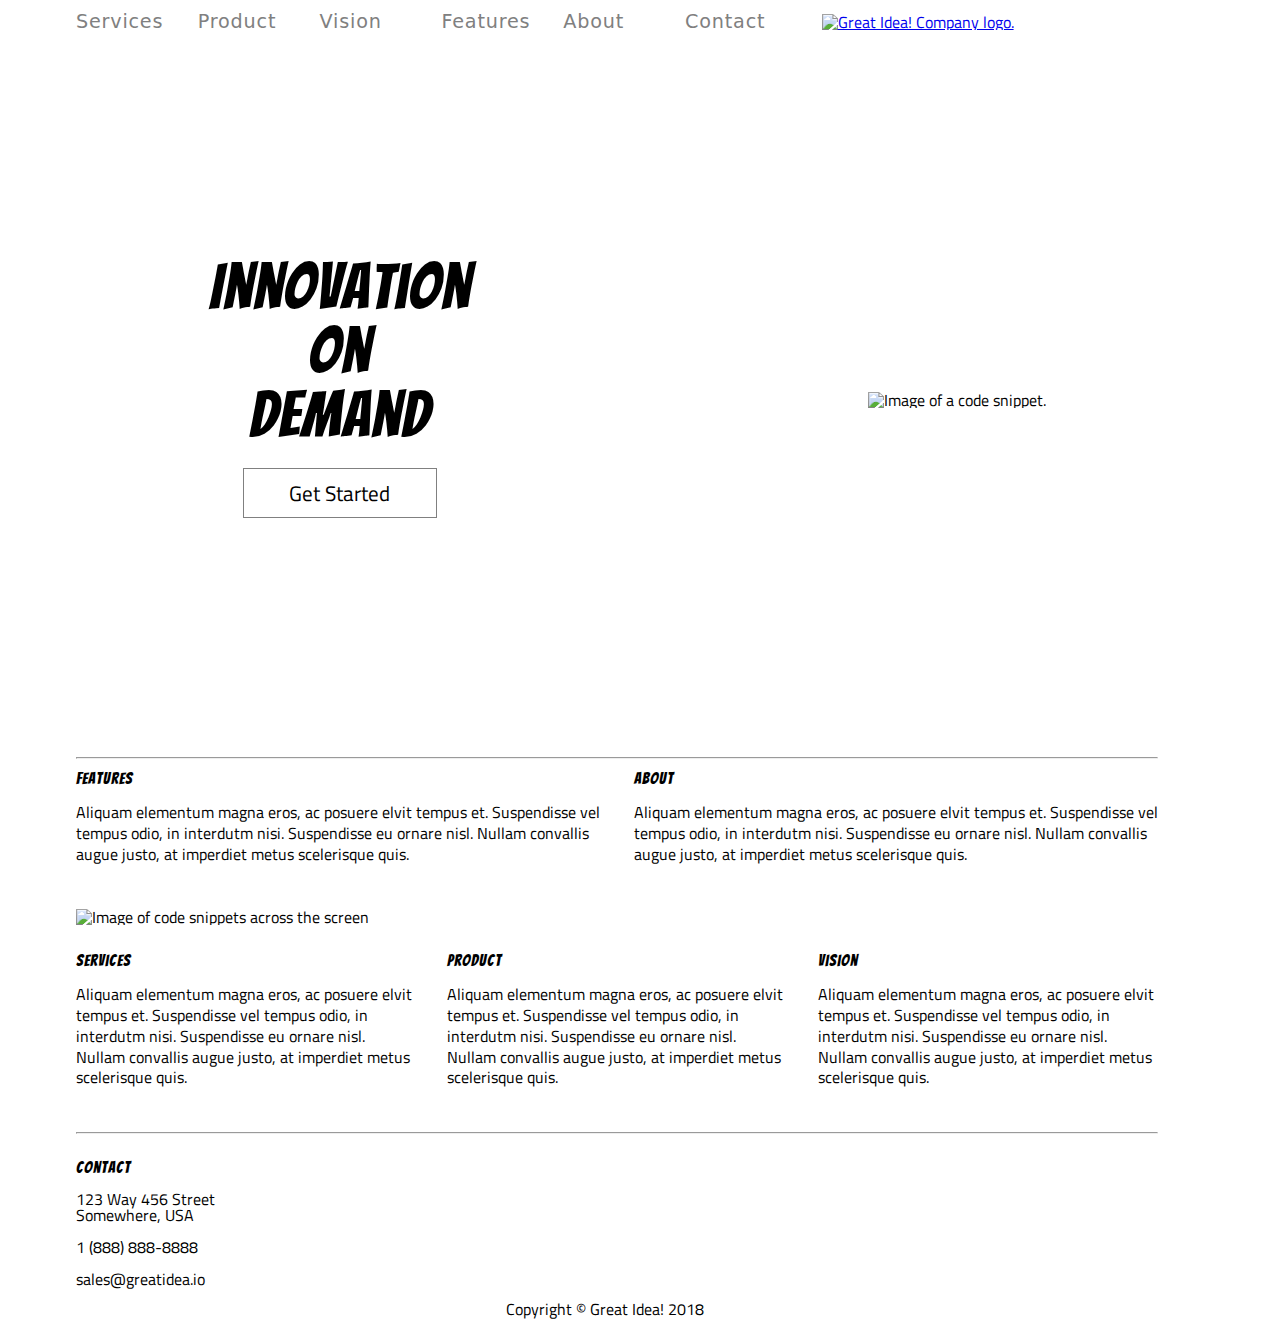
==== index.html @ be6ed57b "The Project Resposive Web Design 1 is added." ====
<!doctype html>

<html lang="en">

<head>
    <meta charset="utf-8">
    <meta name="viewport" content="width=device-width, initial-scale=1.0">
    <meta http-equiv="X-UA-Compatible" content="ie=edge">

    <title>Great Idea - Responsive I</title>

    <link href="https://fonts.googleapis.com/css?family=Bangers|Titillium+Web" rel="stylesheet">
    <link rel="stylesheet" href="css/index.css">

</head>

<body>
    <!-- Use past code you created here for Great Idea Web Page or past solution for Great Idea Web Page HTML here! -->

    <nav class="container">
        <div class="links">
            <a href="services.html">Services</a>
            <a href="#">Product</a>
            <a href="#">Vision</a>
            <a href="#">Features</a>
            <a href="#">About</a>
            <a href="#">Contact</a>
        </div>
        <div class="logo">
            <a href="#"><img src="img/logo.png" alt="Great Idea! Company logo."></a>
        </div>

    </nav>

    <!-- <div class ="img-logo"> -->
    <!-- <a href="#"> -->

    <!-- </a> 
<img class="logo" src="img/logo.png" alt="Great Idea! Company logo.">

-->

    <!-- </div> -->
    <!----------------Header----
------------>
    <header class=header-container>
        <div class="title-header">
            <h1>Innovation <br> On
                <br> Demand
                <br>
                <button>Get Started</button> <br>

            </h1>
        </div>


        <div class=img-header>
            <img src="img/header-img.png" alt="Image of a code snippet.">
        </div>
    </header>

    <!-----------End of Header---------------->
    <div class="line">
        <p></p>
        <hr>
    </div>

    <section class="content1">
        <div>
            <h2>Features</h2>
            <p> Aliquam elementum magna eros, ac posuere elvit tempus et. Suspendisse vel tempus odio, in interdutm nisi. Suspendisse eu ornare nisl. Nullam convallis augue justo, at imperdiet metus scelerisque quis.</p>
        </div>

        <div>
            <h2>About</h2>
            <p> Aliquam elementum magna eros, ac posuere elvit tempus et. Suspendisse vel tempus odio, in interdutm nisi. Suspendisse eu ornare nisl. Nullam convallis augue justo, at imperdiet metus scelerisque quis.</p>
        </div>
    </section>
    <div class="img-code">
        <img class="middle-img" src="img/mid-page-accent.jpg" alt="Image of code snippets across the screen">
    </div>
    <br>
    <section class="content2">
        <div>
            <h2>Services</h2>
            <p> Aliquam elementum magna eros, ac posuere elvit tempus et. Suspendisse vel tempus odio, in interdutm nisi. Suspendisse eu ornare nisl. Nullam convallis augue justo, at imperdiet metus scelerisque quis.</p>
        </div>
        <div>
            <h2>Product</h2>
            <p> Aliquam elementum magna eros, ac posuere elvit tempus et. Suspendisse vel tempus odio, in interdutm nisi. Suspendisse eu ornare nisl. Nullam convallis augue justo, at imperdiet metus scelerisque quis.</p>
        </div>

        <div>
            <h2>Vision</h2>
            <p> Aliquam elementum magna eros, ac posuere elvit tempus et. Suspendisse vel tempus odio, in interdutm nisi. Suspendisse eu ornare nisl. Nullam convallis augue justo, at imperdiet metus scelerisque quis.</p>
        </div>
    </section>

    <div class="line">
        <p></p>
        <hr>
    </div>

    <section class="address">
        <h2>Contact</h2>

        <address>
123 Way 456 Street <br>
Somewhere, USA <br><br>
1 (888) 888-8888 <br><br>
sales@greatidea.io <br>
</address>
    </section>

    <footer class="footer">
        <div>
            <p> Copyright &copy; Great Idea! 2018</p>
        </div>
    </footer>




</body>

</html>
---- css/index.css ----
/* Use your own code or past solution for Great Idea Web Page CSS here! */


/* http://meyerweb.com/eric/tools/css/reset/ 
   v2.0 | 20110126
   License: none (public domain)
*/

html,
body,
div,
span,
applet,
object,
iframe,
h1,
h2,
h3,
h4,
h5,
h6,
p,
blockquote,
pre,
a,
abbr,
acronym,
address,
big,
cite,
code,
del,
dfn,
em,
img,
ins,
kbd,
q,
s,
samp,
small,
strike,
strong,
sub,
sup,
tt,
var,
b,
u,
i,
center,
dl,
dt,
dd,
ol,
ul,
li,
fieldset,
form,
label,
legend,
table,
caption,
tbody,
tfoot,
thead,
tr,
th,
td,
article,
aside,
canvas,
details,
embed,
figure,
figcaption,
footer,
header,
hgroup,
menu,
nav,
output,
ruby,
section,
summary,
time,
mark,
audio,
video {
    margin: 0;
    padding: 0;
    border: 0;
    font-size: 100%;
    font: inherit;
    vertical-align: baseline;
}


/* HTML5 display-role reset for older browsers */

article,
aside,
details,
figcaption,
figure,
footer,
header,
hgroup,
menu,
nav,
section {
    display: block;
}

body {
    line-height: 1;
}

ol,
ul {
    list-style: none;
}

blockquote,
q {
    quotes: none;
}

blockquote:before,
blockquote:after,
q:before,
q:after {
    content: '';
    content: none;
}

table {
    border-collapse: collapse;
    border-spacing: 0;
}


/* Set every element's box-sizing to border-box */

* {
    box-sizing: border-box;
    padding: 0;
    margin: 0;
    /* width: 100%; */
    max-width: 100%;
}

p {
    line-height: 130%;
}

html,
body {
    height: 100%;
    font-family: 'Titillium Web', sans-serif;
}

h1,
h2,
h3,
h4,
h5 {
    font-family: 'Bangers', cursive;
    letter-spacing: 1px;
    margin-bottom: 15px;
}


/* Your code starts here! */

body {
    margin-left: 5%;
}

.container {
    display: flex;
    flex-wrap: wrap;
    width: 89%;
    justify-content: space-between;
    align-items: center;
}

.logo {
    width: 30%;
}

.links {
    width: 65%;
    display: flex;
    flex-wrap: wrap;
    justify-content: space-between;
    align-items: center;
}

.links a {
    font-family: "system-ui";
    letter-spacing: 0.05rem;
    font-size: 120%;
    width: 10%;
    margin: 1.7%;
    text-decoration: none;
    color: gray;
}

.links a:hover {
    color: #B91837;
}

header {
    width: 89%;
    height: 78vh;
}

.header-container {
    display: flex;
    flex-wrap: wrap;
    justify-content: space-around;
    align-items: center;
}

header div {
    width: 40%;
    text-align: center;
}

header div.img-header {
    width: 30%;
    margin-left: 17%;
    vertical-align: middle;
    margin-top: 1%;
}

header div.title-header {
    vertical-align: middle;
    margin-left: 3%;
    font-size: 400%;
}

button {
    width: 45%;
    font-size: 1.3rem;
    font-family: 'Titillium Web', sans-serif;
    border: 0.1rem solid gray;
    padding: 0.5rem 0.6rem;
    background-color: white;
}

button:hover {
    background-color: #B91837;
    color: white;
}

.img-code {
    width: 89%;
    margin-left: 1%;
}

.content1,
.content2 {
    display: flex;
    flex-wrap: wrap;
    justify-content: space-between;
    align-items: flex-start;
    width: 89%;
    margin: 1%;
}

.content1 div {
    width: 48.5%;
}


/* .content2 {
    display: flex;
    flex-wrap: wrap;
    justify-content: space-between;
    align-items: flex-start;
    width: 89%;
    margin: 1%;
} */

.content2 div,
.content1 div {
    padding-bottom: 2rem;
}

.content2 div {
    width: 31.5%;
}

.middle-img {
    width: 100%;
}

.address {
    width: 89%;
    margin: 1%;
    margin-top: 1.6rem;
}

address {
    font-size: 1rem;
}

.footer div {
    width: 89%;
    text-align: center;
}

.footer p {
    margin-bottom: 5%;
}

.line {
    margin: 1%;
    width: 89%;
}


/*  service style sheet  */

.service-header {
    height: 58vh;
    /**/
}

.service-description div {
    width: 100%;
    margin: 1%;
    text-align: left;
}

.service-content {
    display: flex;
    flex-wrap: wrap;
    justify-content: space-between;
    align-items: flex-start;
    width: 89%;
    margin: 1%;
}

.service-content div {
    width: 48.5%;
    border: 1px solid black;
    background: #F4F3F4;
    padding: 2%;
    margin: 1.5% 0px;
}

.service-button {
    padding: 7px 33px;
    border: 1px solid black;
    border-radius: 5px;
    background: white;
    color: black;
    text-align: center;
    text-decoration: none;
    font-size: 80%;
}

.service-button:hover {
    background-color: #B91837;
    color: white;
}

.facts {
    width: 89%;
    margin: 1%;
    margin-top: 2.5%;
    display: flex;
    flex-wrap: wrap;
    justify-content: space-between;
}

.facts div {
    width: 48.5%;
}

.facts div ul {
    padding: 1%;
    text-indent: 1%;
    list-style-type: square;
    margin: 3%;
    line-height: 30px;
}

.img-service {
    width: 100%;
    margin-left: 1%;
}

.services-header-img {
    width: 100%;
}


/********************************/


/*media for tablet*/

@media (max-width: 800px) {
    /*navigation*/
    .container {
        flex-direction: column-reverse;
        justify-content: center;
    }
    .logo {
        padding: 2% 0;
    }
    .links {
        width: 80%;
    }
    .links a {
        width: 10%;
    }
    header div {
        display: flex;
        flex-direction: column;
    }
    header .img-header {
        display: none;
    }
    button {
        width: 80%;
    }
    .line {
        margin-bottom: 3%;
        width: 89%;
    }
}


/*media for mobil*/

@media (max-width: 500px) {
    .links {
        flex-direction: column;
        width: 100%;
    }
    .links a {
        width: 10rem;
        border-bottom: 0.08rem solid grey;
        text-align: center;
        padding-bottom: 0.5rem;
    }
    .links a:first-child {
        border-top: 0.08rem solid grey;
        padding-top: 0.5rem;
    }
    .content2 div,
    .content1 div,
    header div,
    .service-content div,
    .facts div {
        width: 100%;
    }
    button {
        width: 50%;
    }
    .footer p {
        margin: 10% 0;
    }
}
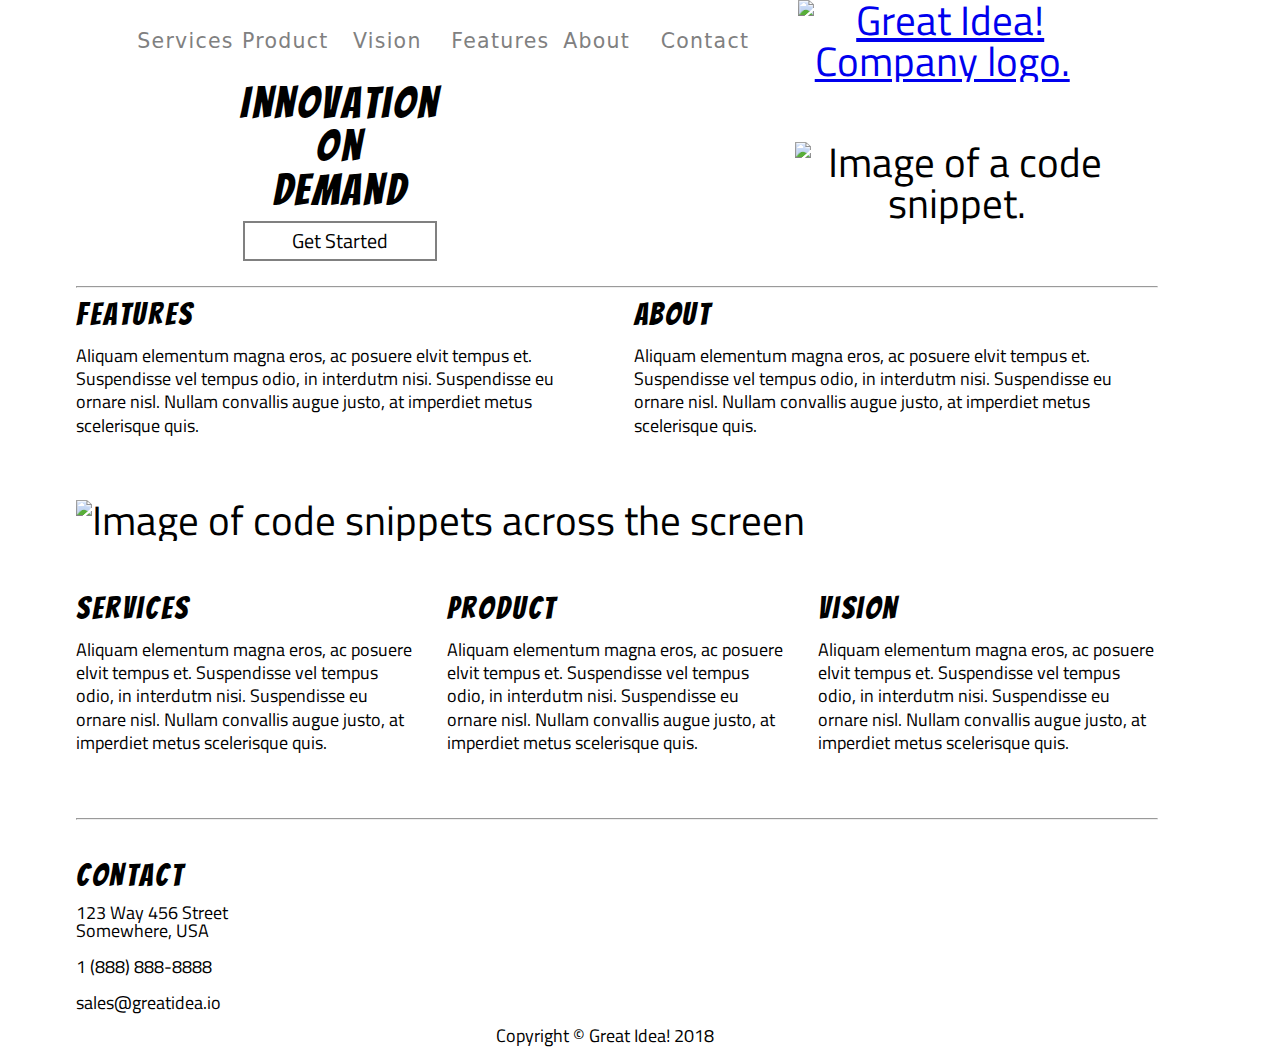
==== commit e43fc182: "responsive design fonts and media are added" ====
--- a/index.html
+++ b/index.html
@@ -15,111 +15,114 @@
 </head>
 
 <body>
-    <!-- Use past code you created here for Great Idea Web Page or past solution for Great Idea Web Page HTML here! -->
+    <div class="bodyWrapper">
+        <!-- assessability for blind people -->
+        <header id="home" class=header-container> <span class="hidden"><a href="#main-content">click here to jump to main content</a></span>
 
-    <nav class="container">
-        <div class="links">
-            <a href="services.html">Services</a>
-            <a href="#">Product</a>
-            <a href="#">Vision</a>
-            <a href="#">Features</a>
-            <a href="#">About</a>
-            <a href="#">Contact</a>
-        </div>
-        <div class="logo">
-            <a href="#"><img src="img/logo.png" alt="Great Idea! Company logo."></a>
+            <!-- Use past code you created here for Great Idea Web Page or past solution for Great Idea Web Page HTML here! -->
+
+            <nav class="container">
+                <div class="links">
+                    <a href="services.html">Services</a>
+                    <a href="# ">Product</a>
+                    <a href="#">Vision</a>
+                    <a href="#">Features</a>
+                    <a href="#">About</a>
+                    <a href="#">Contact</a>
+                </div>
+                <div class="logo">
+                    <a href="#"><img src="img/logo.png" alt="Great Idea! Company logo."></a>
+                </div>
+
+            </nav>
+
+            <!-- <div class ="img-logo"> -->
+
+            <!----------------Header----
+------------>
+
+            <div class="title-header">
+                <h1>Innovation <br> On
+                    <br> Demand
+                    <br>
+                    <button>Get Started</button> <br>
+
+                </h1>
+            </div>
+
+
+            <div class=img-header>
+                <img src="img/header-img.png" alt="Image of a code snippet.">
+            </div>
+        </header>
+
+        <!-----------End of Header---------------->
+
+        <span class="hidden" id="main-content"></span>
+
+        <div class="line">
+            <p></p>
+            <hr>
         </div>
 
-    </nav>
+        <section class="content1">
+            <div>
+                <h2>Features</h2>
+                <p> Aliquam elementum magna eros, ac posuere elvit tempus et. Suspendisse vel tempus odio, in interdutm nisi. Suspendisse eu ornare nisl. Nullam convallis augue justo, at imperdiet metus scelerisque quis.</p>
+            </div>
 
-    <!-- <div class ="img-logo"> -->
-    <!-- <a href="#"> -->
+            <div>
+                <h2>About</h2>
+                <p> Aliquam elementum magna eros, ac posuere elvit tempus et. Suspendisse vel tempus odio, in interdutm nisi. Suspendisse eu ornare nisl. Nullam convallis augue justo, at imperdiet metus scelerisque quis.</p>
+            </div>
+        </section>
+        <div class="img-code">
+            <img class="middle-img" src="img/mid-page-accent.jpg" alt="Image of code snippets across the screen">
+        </div>
+        <br>
 
-    <!-- </a> 
-<img class="logo" src="img/logo.png" alt="Great Idea! Company logo.">
 
--->
+        <section class="content2">
+            <div>
+                <h2>Services</h2>
+                <p> Aliquam elementum magna eros, ac posuere elvit tempus et. Suspendisse vel tempus odio, in interdutm nisi. Suspendisse eu ornare nisl. Nullam convallis augue justo, at imperdiet metus scelerisque quis.</p>
+            </div>
+            <div>
+                <h2>Product</h2>
+                <p> Aliquam elementum magna eros, ac posuere elvit tempus et. Suspendisse vel tempus odio, in interdutm nisi. Suspendisse eu ornare nisl. Nullam convallis augue justo, at imperdiet metus scelerisque quis.</p>
+            </div>
 
-    <!-- </div> -->
-    <!----------------Header----
------------->
-    <header class=header-container>
-        <div class="title-header">
-            <h1>Innovation <br> On
-                <br> Demand
-                <br>
-                <button>Get Started</button> <br>
+            <div>
+                <h2>Vision</h2>
+                <p> Aliquam elementum magna eros, ac posuere elvit tempus et. Suspendisse vel tempus odio, in interdutm nisi. Suspendisse eu ornare nisl. Nullam convallis augue justo, at imperdiet metus scelerisque quis.</p>
+            </div>
+        </section>
 
-            </h1>
+        <div class="line">
+            <p></p>
+            <hr>
         </div>
 
+        <section class="address">
+            <h2>Contact</h2>
 
-        <div class=img-header>
-            <img src="img/header-img.png" alt="Image of a code snippet.">
-        </div>
-    </header>
-
-    <!-----------End of Header---------------->
-    <div class="line">
-        <p></p>
-        <hr>
-    </div>
-
-    <section class="content1">
-        <div>
-            <h2>Features</h2>
-            <p> Aliquam elementum magna eros, ac posuere elvit tempus et. Suspendisse vel tempus odio, in interdutm nisi. Suspendisse eu ornare nisl. Nullam convallis augue justo, at imperdiet metus scelerisque quis.</p>
-        </div>
-
-        <div>
-            <h2>About</h2>
-            <p> Aliquam elementum magna eros, ac posuere elvit tempus et. Suspendisse vel tempus odio, in interdutm nisi. Suspendisse eu ornare nisl. Nullam convallis augue justo, at imperdiet metus scelerisque quis.</p>
-        </div>
-    </section>
-    <div class="img-code">
-        <img class="middle-img" src="img/mid-page-accent.jpg" alt="Image of code snippets across the screen">
-    </div>
-    <br>
-    <section class="content2">
-        <div>
-            <h2>Services</h2>
-            <p> Aliquam elementum magna eros, ac posuere elvit tempus et. Suspendisse vel tempus odio, in interdutm nisi. Suspendisse eu ornare nisl. Nullam convallis augue justo, at imperdiet metus scelerisque quis.</p>
-        </div>
-        <div>
-            <h2>Product</h2>
-            <p> Aliquam elementum magna eros, ac posuere elvit tempus et. Suspendisse vel tempus odio, in interdutm nisi. Suspendisse eu ornare nisl. Nullam convallis augue justo, at imperdiet metus scelerisque quis.</p>
-        </div>
-
-        <div>
-            <h2>Vision</h2>
-            <p> Aliquam elementum magna eros, ac posuere elvit tempus et. Suspendisse vel tempus odio, in interdutm nisi. Suspendisse eu ornare nisl. Nullam convallis augue justo, at imperdiet metus scelerisque quis.</p>
-        </div>
-    </section>
-
-    <div class="line">
-        <p></p>
-        <hr>
-    </div>
-
-    <section class="address">
-        <h2>Contact</h2>
-
-        <address>
+            <address>
 123 Way 456 Street <br>
 Somewhere, USA <br><br>
 1 (888) 888-8888 <br><br>
 sales@greatidea.io <br>
 </address>
-    </section>
+        </section>
 
-    <footer class="footer">
-        <div>
+        <footer class="footer">
+
             <p> Copyright &copy; Great Idea! 2018</p>
-        </div>
-    </footer>
+
+        </footer>
 
 
-
+    </div>
+    <!--end of  bodyWrapper -->
 
 </body>
 
--- a/css/index.css
+++ b/css/index.css
@@ -90,7 +90,7 @@
     margin: 0;
     padding: 0;
     border: 0;
-    font-size: 100%;
+    /* font-size: 100%; */
     font: inherit;
     vertical-align: baseline;
 }
@@ -154,10 +154,27 @@
     line-height: 130%;
 }
 
+html {
+    font-size: 62.5%;
+}
+
 html,
 body {
     height: 100%;
     font-family: 'Titillium Web', sans-serif;
+    font-size: 1.6rem;
+}
+
+h1 {
+    font-size: 1.6rem;
+}
+
+h2 {
+    font-size: 1.2rem;
+}
+
+h3 {
+    font-size: 1rem;
 }
 
 h1,
@@ -166,8 +183,8 @@
 h4,
 h5 {
     font-family: 'Bangers', cursive;
-    letter-spacing: 1px;
-    margin-bottom: 15px;
+    letter-spacing: 0.1rem;
+    margin-bottom: 0.5rem;
 }
 
 
@@ -175,6 +192,17 @@
 
 body {
     margin-left: 5%;
+}
+
+p {
+    font-size: 0.7rem;
+}
+
+
+/* assessability for blind people */
+
+.hidden {
+    display: none;
 }
 
 .container {
@@ -200,9 +228,10 @@
 .links a {
     font-family: "system-ui";
     letter-spacing: 0.05rem;
-    font-size: 120%;
-    width: 10%;
-    margin: 1.7%;
+    font-size: 0.8rem;
+    width: 14%;
+    padding-left: 1%;
+    margin: 1.7% 1.2%;
     text-decoration: none;
     color: gray;
 }
@@ -213,7 +242,7 @@
 
 header {
     width: 89%;
-    height: 78vh;
+    /* height: 78vh; */
 }
 
 .header-container {
@@ -235,18 +264,25 @@
     margin-top: 1%;
 }
 
-header div.title-header {
+
+/* header div.title-header { */
+
+.title-header {
     vertical-align: middle;
     margin-left: 3%;
-    font-size: 400%;
+    font-size: 2rem;
+}
+
+.title-header h1 {
+    font-size: 1.7rem;
 }
 
 button {
     width: 45%;
-    font-size: 1.3rem;
+    font-size: 0.8rem;
     font-family: 'Titillium Web', sans-serif;
     border: 0.1rem solid gray;
-    padding: 0.5rem 0.6rem;
+    padding: 0.1rem 0.6rem;
     background-color: white;
 }
 
@@ -274,16 +310,6 @@
     width: 48.5%;
 }
 
-
-/* .content2 {
-    display: flex;
-    flex-wrap: wrap;
-    justify-content: space-between;
-    align-items: flex-start;
-    width: 89%;
-    margin: 1%;
-} */
-
 .content2 div,
 .content1 div {
     padding-bottom: 2rem;
@@ -304,17 +330,19 @@
 }
 
 address {
-    font-size: 1rem;
-}
-
-.footer div {
+    font-size: 0.7rem;
+}
+
+
+/* .footer div {
     width: 89%;
     text-align: center;
 }
 
 .footer p {
     margin-bottom: 5%;
-}
+    font-size: 0.7rem;
+} */
 
 .line {
     margin: 1%;
@@ -327,6 +355,10 @@
 .service-header {
     height: 58vh;
     /**/
+}
+
+.service-description h1 {
+    font-size: 1.3rem;
 }
 
 .service-description div {
@@ -349,18 +381,18 @@
     border: 1px solid black;
     background: #F4F3F4;
     padding: 2%;
-    margin: 1.5% 0px;
+    margin: 1% 0px;
 }
 
 .service-button {
-    padding: 7px 33px;
+    padding: 0.2rem 1.3rem;
     border: 1px solid black;
-    border-radius: 5px;
+    border-radius: 0.3rem;
     background: white;
     color: black;
     text-align: center;
     text-decoration: none;
-    font-size: 80%;
+    font-size: 0.8rem;
 }
 
 .service-button:hover {
@@ -386,16 +418,27 @@
     text-indent: 1%;
     list-style-type: square;
     margin: 3%;
-    line-height: 30px;
+    font-size: 0.7rem;
+    line-height: 1rem;
 }
 
 .img-service {
     width: 100%;
-    margin-left: 1%;
+    margin-left: 1.3%;
 }
 
 .services-header-img {
     width: 100%;
+}
+
+.footer {
+    width: 89%;
+    text-align: center;
+}
+
+.footer p {
+    margin-bottom: 5%;
+    font-size: 0.7rem;
 }
 
 
@@ -414,24 +457,33 @@
         padding: 2% 0;
     }
     .links {
-        width: 80%;
+        width: 90%;
+        flex-direction: row;
     }
     .links a {
-        width: 10%;
+        width: 14%;
+        padding: 0% 2% 0% 1%;
     }
     header div {
         display: flex;
         flex-direction: column;
     }
+    .title-header {
+        margin-top: 8%;
+    }
     header .img-header {
         display: none;
     }
     button {
-        width: 80%;
+        margin-top: 10%;
+        width: 70%;
     }
     .line {
         margin-bottom: 3%;
         width: 89%;
+    }
+    h2 {
+        font-size: 0.8rem;
     }
 }
 
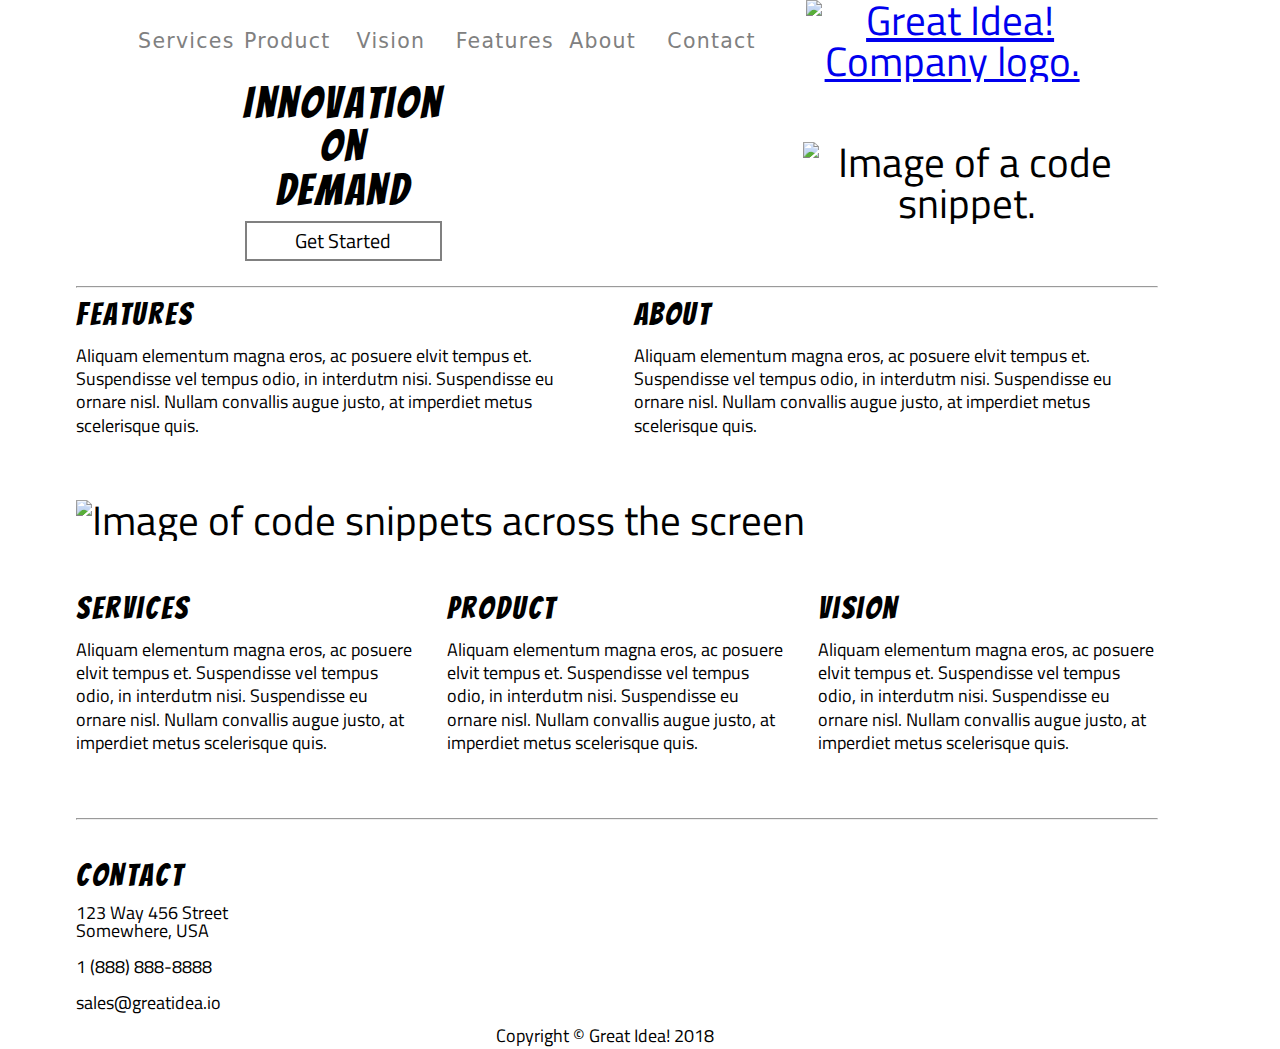
==== commit 084215ae: "Comments added in index.html and index.css" ====
--- a/index.html
+++ b/index.html
@@ -64,6 +64,7 @@
             <p></p>
             <hr>
         </div>
+        <!-- ^ Try to use CSS borders instead of <hr>; for example you can have borders on the top and bottom of the main sections -->
 
         <section class="content1">
             <div>
--- a/css/index.css
+++ b/css/index.css
@@ -212,6 +212,7 @@
     justify-content: space-between;
     align-items: center;
 }
+/* The nav is a little squished - I would probably have it take up 100% width on all screens */
 
 .logo {
     width: 30%;
@@ -241,7 +242,7 @@
 }
 
 header {
-    width: 89%;
+    width: 88%;
     /* height: 78vh; */
 }
 
@@ -250,6 +251,7 @@
     flex-wrap: wrap;
     justify-content: space-around;
     align-items: center;
+    width: 90%;
 }
 
 header div {
@@ -263,9 +265,6 @@
     vertical-align: middle;
     margin-top: 1%;
 }
-
-
-/* header div.title-header { */
 
 .title-header {
     vertical-align: middle;
@@ -333,17 +332,6 @@
     font-size: 0.7rem;
 }
 
-
-/* .footer div {
-    width: 89%;
-    text-align: center;
-}
-
-.footer p {
-    margin-bottom: 5%;
-    font-size: 0.7rem;
-} */
-
 .line {
     margin: 1%;
     width: 89%;
@@ -353,8 +341,8 @@
 /*  service style sheet  */
 
 .service-header {
-    height: 58vh;
-    /**/
+    height: 45vh;
+    width: 90%;
 }
 
 .service-description h1 {
@@ -423,8 +411,8 @@
 }
 
 .img-service {
-    width: 100%;
-    margin-left: 1.3%;
+    width: 99%;
+    margin-left: 1%;
 }
 
 .services-header-img {
@@ -484,6 +472,10 @@
     }
     h2 {
         font-size: 0.8rem;
+    }
+    .service-header {
+        height: 70vh;
+        /* width: 90%; */
     }
 }
 
